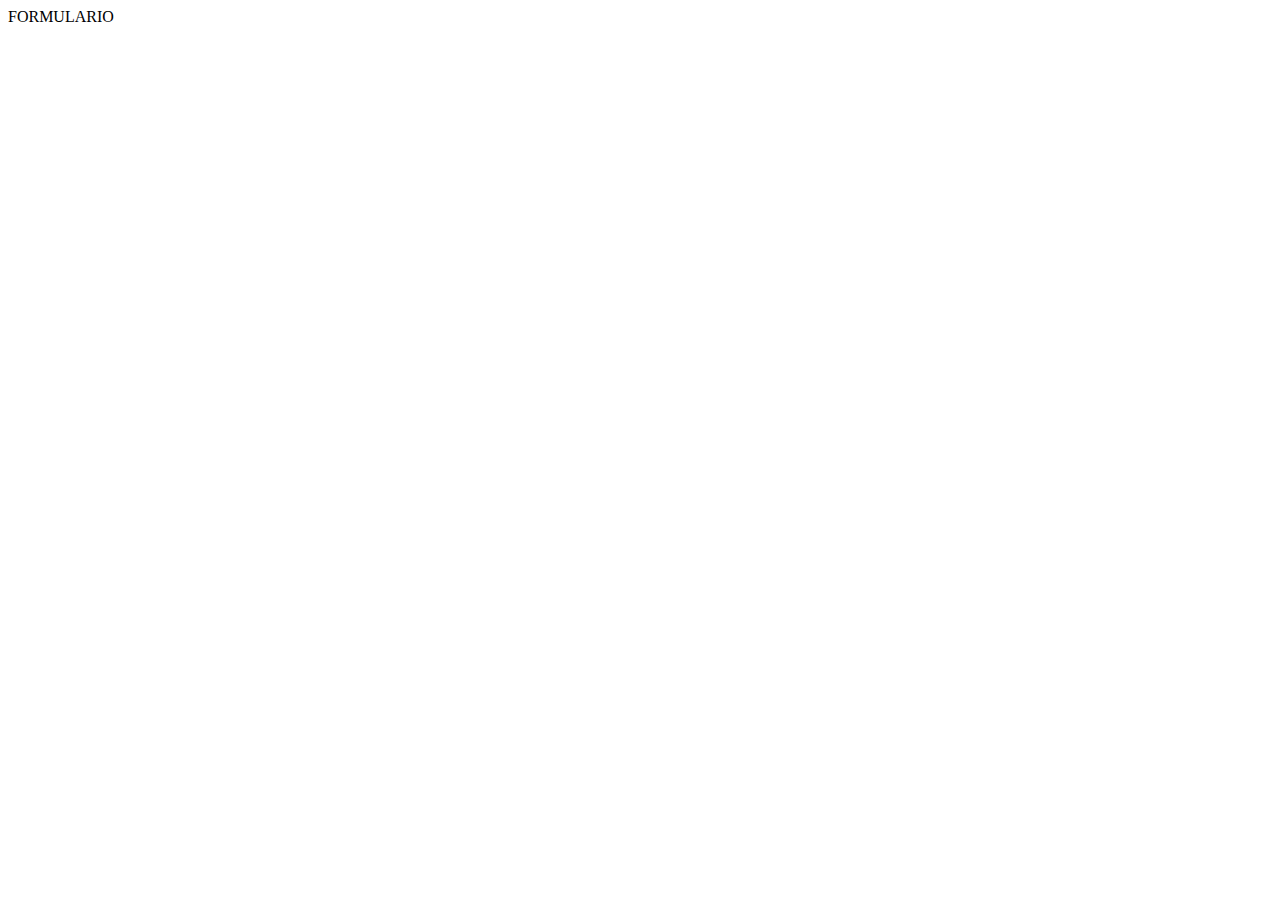
==== admin.html @ 6f51556a "." ====
<!DOCTYPE html>
<html lang="es">
<head>
    <meta charset="UTF-8">
    <meta name="viewport" content="width=device-width, initial-scale=1.0">
    <title>FORMULARIO</title>
</head>
<body>
    FORMULARIO
</body>
</html>
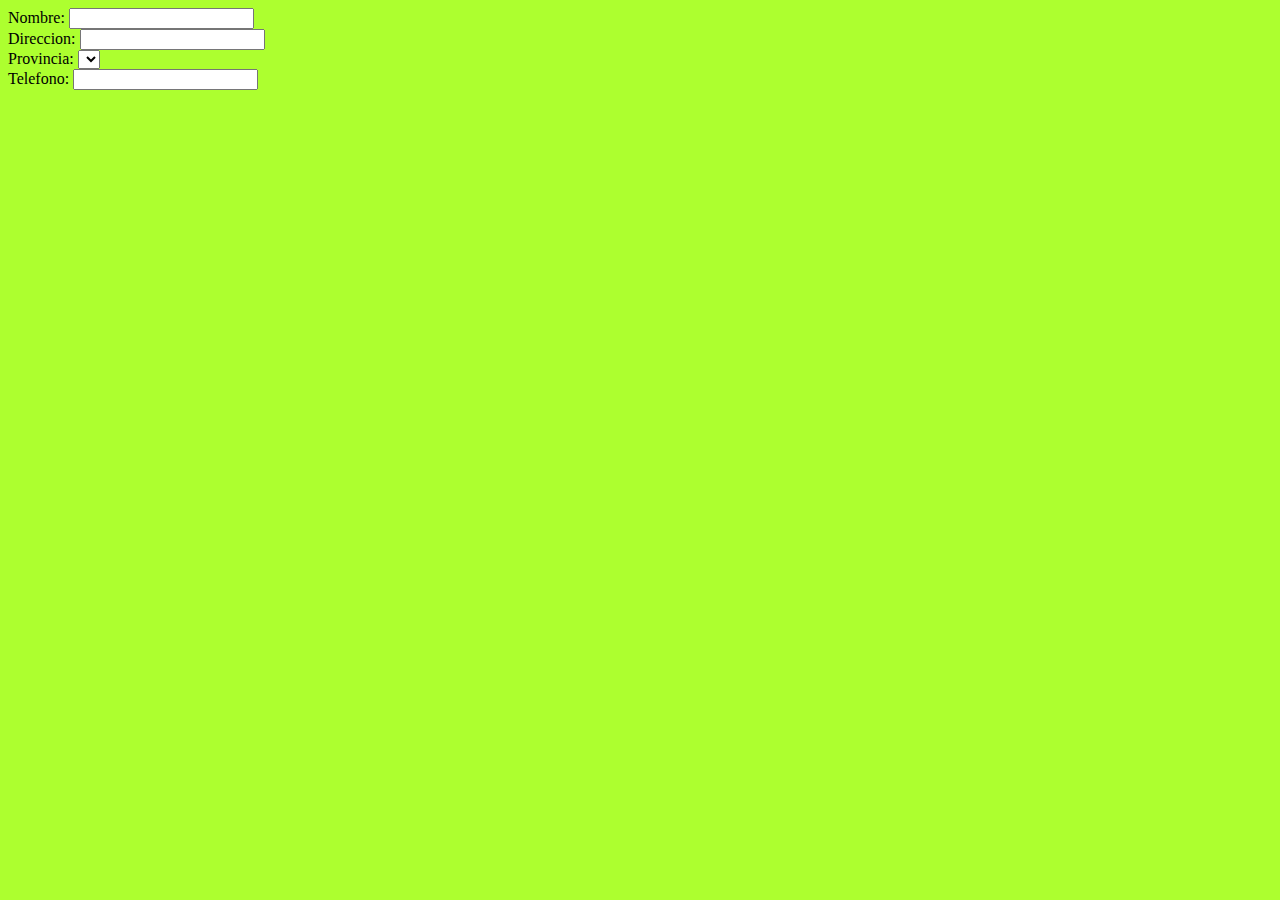
==== commit 08f6bf84: "formulario" ====
--- a/admin.html
+++ b/admin.html
@@ -4,8 +4,33 @@
     <meta charset="UTF-8">
     <meta name="viewport" content="width=device-width, initial-scale=1.0">
     <title>FORMULARIO</title>
+
+    <style>
+        body{background-color:  greenyellow;}
+     </style>
 </head>
 <body>
-    FORMULARIO
+    <form>
+        <label for="nombre">Nombre:</label>
+        <input type="text" id="nombre">
+        <br>
+    
+        <label for="direccion">Direccion:</label>
+        <input type="" id="direccion">
+        <br>
+        <label for="Provincia">Provincia:</label>
+        <select name="provincia" id="provincia">
+        <br>
+        </select>
+        <br>
+        <label for="telefono">Telefono:</label>
+        <input type="number" id="telefono">
+        </select>   
+    </form>
+    
+    
+
+
+    <script src="./admin.js"></script>
 </body>
 </html>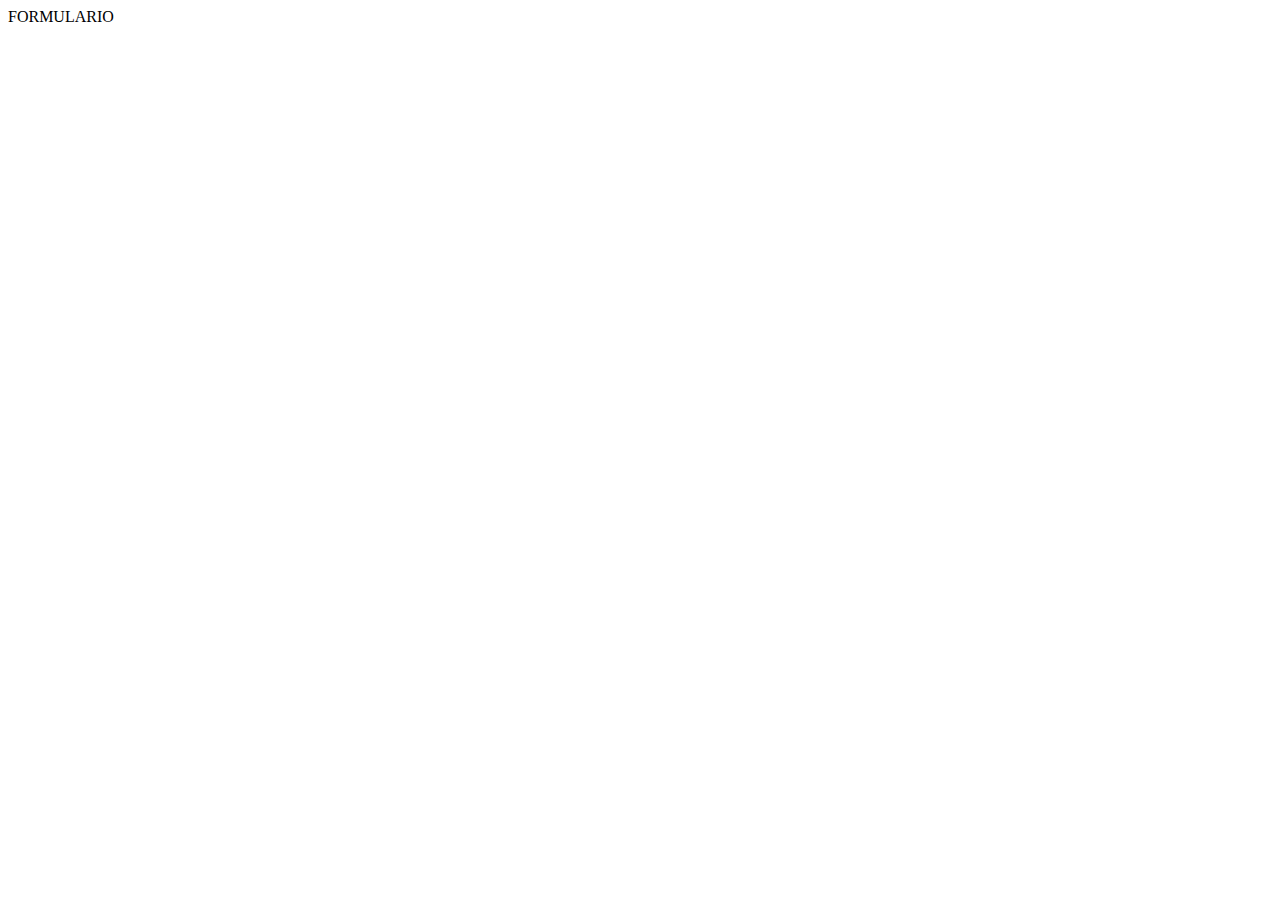
==== commit c3fb05e8: "a" ====
--- a/admin.html
+++ b/admin.html
@@ -4,31 +4,9 @@
     <meta charset="UTF-8">
     <meta name="viewport" content="width=device-width, initial-scale=1.0">
     <title>FORMULARIO</title>
-
-    <style>
-        body{background-color:  greenyellow;}
-     </style>
 </head>
 <body>
-    <form>
-        <label for="nombre">Nombre:</label>
-        <input type="text" id="nombre">
-        <br>
-    
-        <label for="direccion">Direccion:</label>
-        <input type="" id="direccion">
-        <br>
-        <label for="Provincia">Provincia:</label>
-        <select name="provincia" id="provincia">
-        <br>
-        </select>
-        <br>
-        <label for="telefono">Telefono:</label>
-        <input type="number" id="telefono">
-        </select>   
-    </form>
-    
-    
+    FORMULARIO
 
 
     <script src="./admin.js"></script>
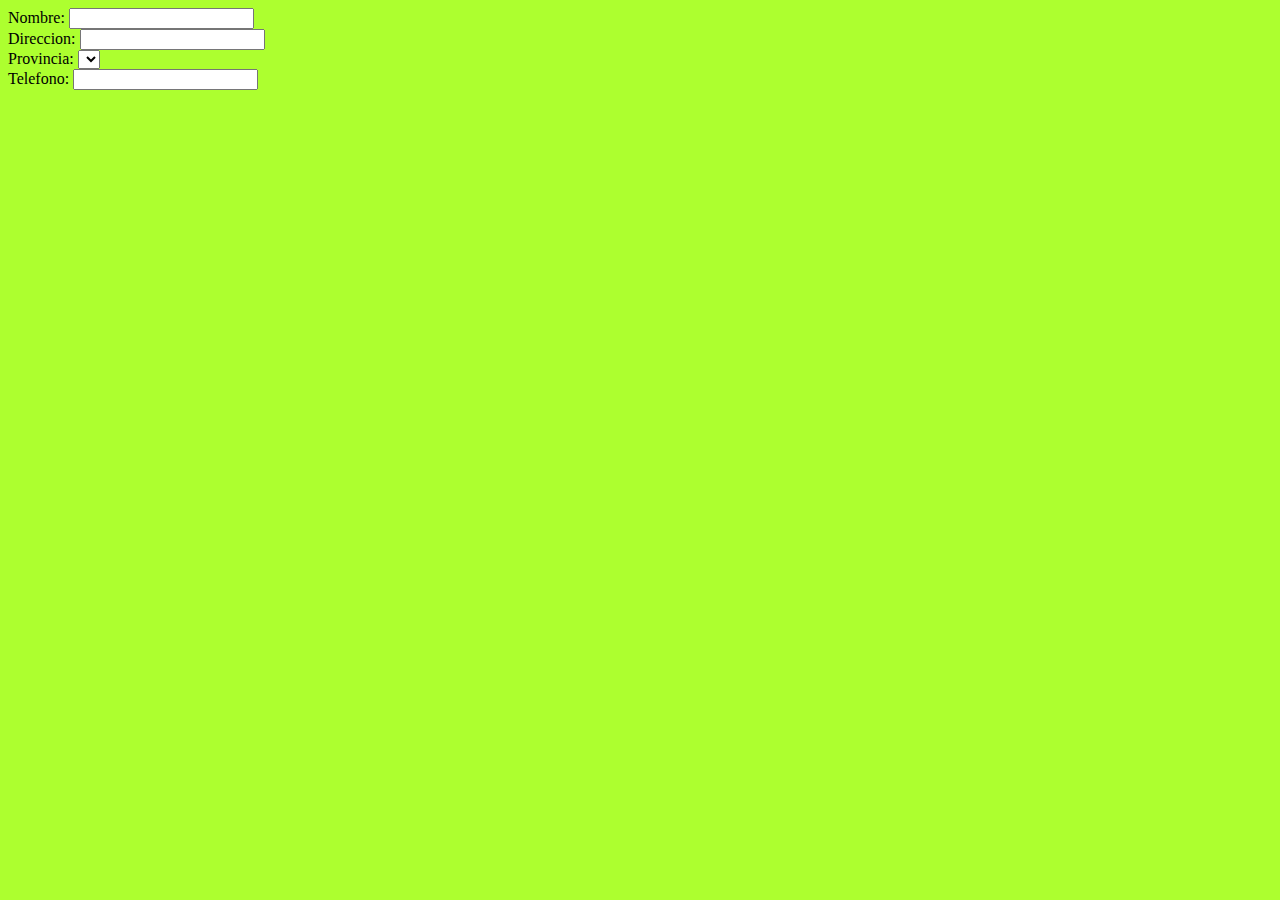
==== commit 570bda94: "Merge branch 'master' of https://github.com/romanlds2303/Desafio04_Araceli-Bonader_Roman-Ledesma" ====
--- a/admin.html
+++ b/admin.html
@@ -4,9 +4,31 @@
     <meta charset="UTF-8">
     <meta name="viewport" content="width=device-width, initial-scale=1.0">
     <title>FORMULARIO</title>
+
+    <style>
+        body{background-color:  greenyellow;}
+    </style>
 </head>
 <body>
-    FORMULARIO
+    <form>
+        <label for="nombre">Nombre:</label>
+        <input type="text" id="nombre">
+        <br>
+    
+        <label for="direccion">Direccion:</label>
+        <input type="" id="direccion">
+        <br>
+        <label for="Provincia">Provincia:</label>
+        <select name="provincia" id="provincia">
+        <br>
+        </select>
+        <br>
+        <label for="telefono">Telefono:</label>
+        <input type="number" id="telefono">
+        </select>   
+    </form>
+    
+    
 
 
     <script src="./admin.js"></script>
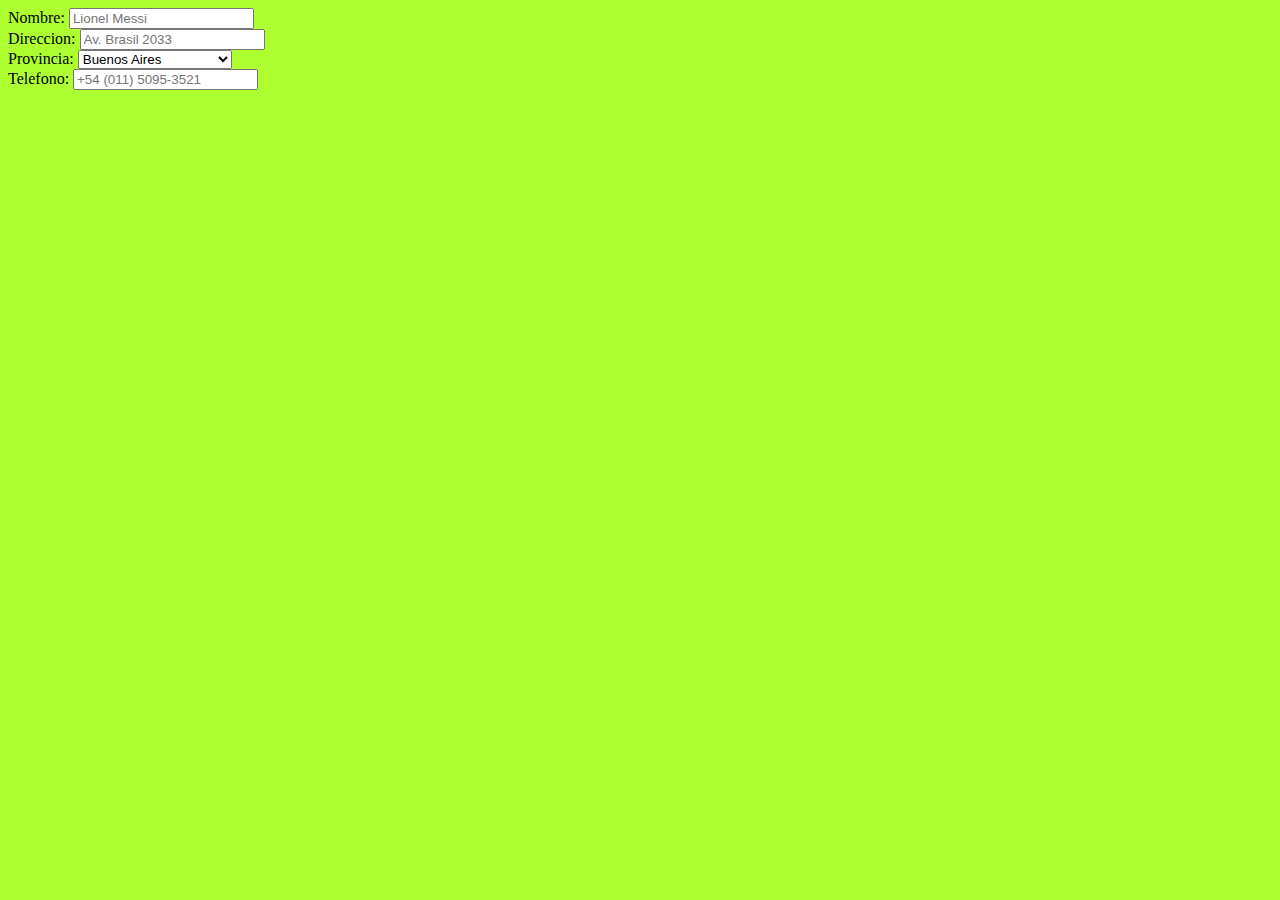
==== commit 7e8e8e32: "provincias" ====
--- a/admin.html
+++ b/admin.html
@@ -12,19 +12,48 @@
 <body>
     <form>
         <label for="nombre">Nombre:</label>
-        <input type="text" id="nombre">
+        <input type="text" id="nombre" placeholder="Lionel Messi">
         <br>
     
         <label for="direccion">Direccion:</label>
-        <input type="" id="direccion">
+        <input type="" id="direccion" placeholder="Av. Brasil 2033">
         <br>
         <label for="Provincia">Provincia:</label>
         <select name="provincia" id="provincia">
+            <optgroup>
+                <option value="BA">Buenos Aires</option>
+                <option value="C">Catamarca</option>
+                <option value="CHO">Chaco</option>
+                <option value="CHT">Chubut</option>
+                <option value="CBA">Córdoba</option>
+                <option value="CTS">Corrientes</option>
+                <option value="ER">Entre Ríos</option>
+                <option value="F">Formosa</option>
+                <option value="J">Jujuy</option>
+                <option value="LP">La Pampa</option>
+                <option value="LR">La Rioja</option>
+                <option value="MZA">Mendoza</option>
+                <option value="MS">Misiones</option>
+                <option value="N">Neuquén</option>
+                <option value="OA">Río Negro</option>
+                <option value="S">Salta</option>
+                <option value="SJ">San Juan</option>
+                <option value="SL">San Luis</option>
+                <option value="SC">Santa Cruz</option>
+                <option value="SF">Santa Fe</option>
+                <option value="SE">Santiago del Estero</option>
+                <option value="TAIS">Tierra del Fuego</option>
+                <option value="T">Tucumán</option>
+            </optgroup>
+
+<button type="submit">Enviar Datos</button>
+<button type="reset">Borrar Datos</button>
+
         <br>
         </select>
         <br>
         <label for="telefono">Telefono:</label>
-        <input type="number" id="telefono">
+        <input type="number" id="telefono" placeholder="+54 (011) 5095-3521">
         </select>   
     </form>
     
